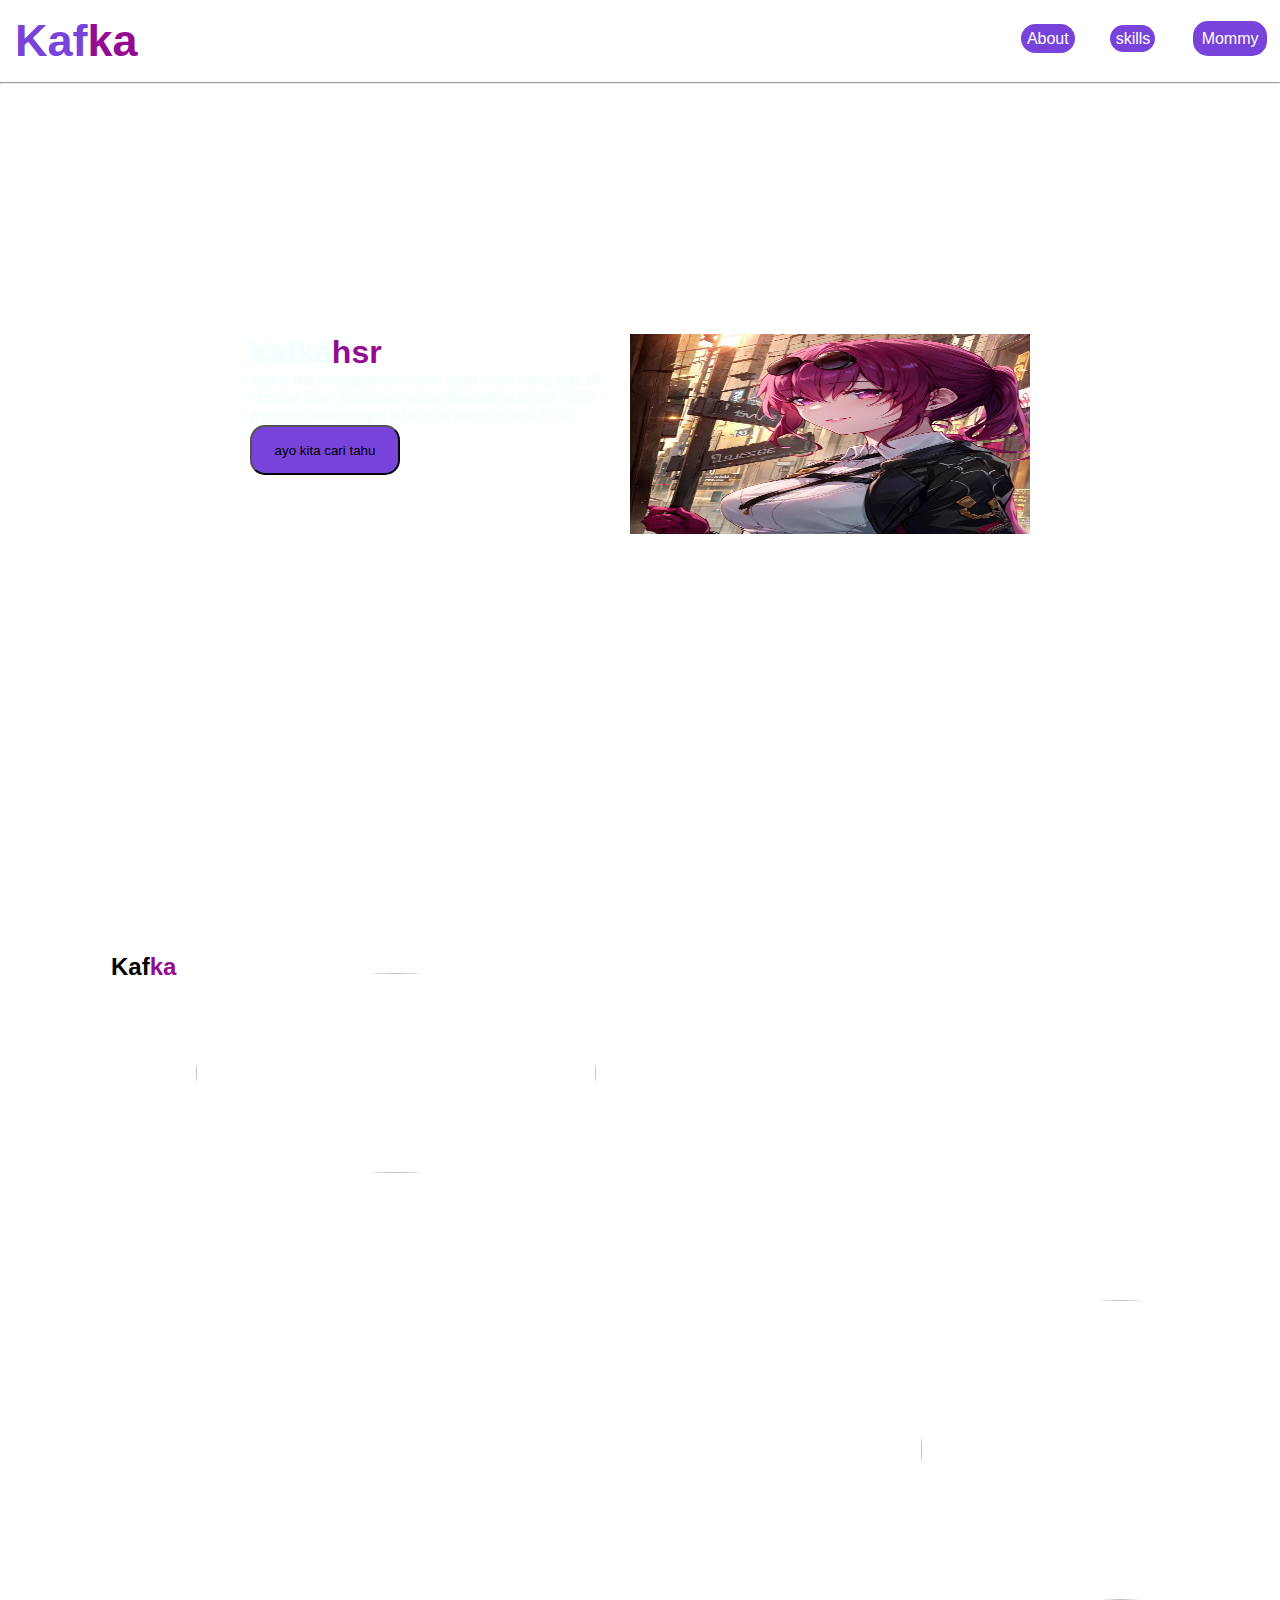
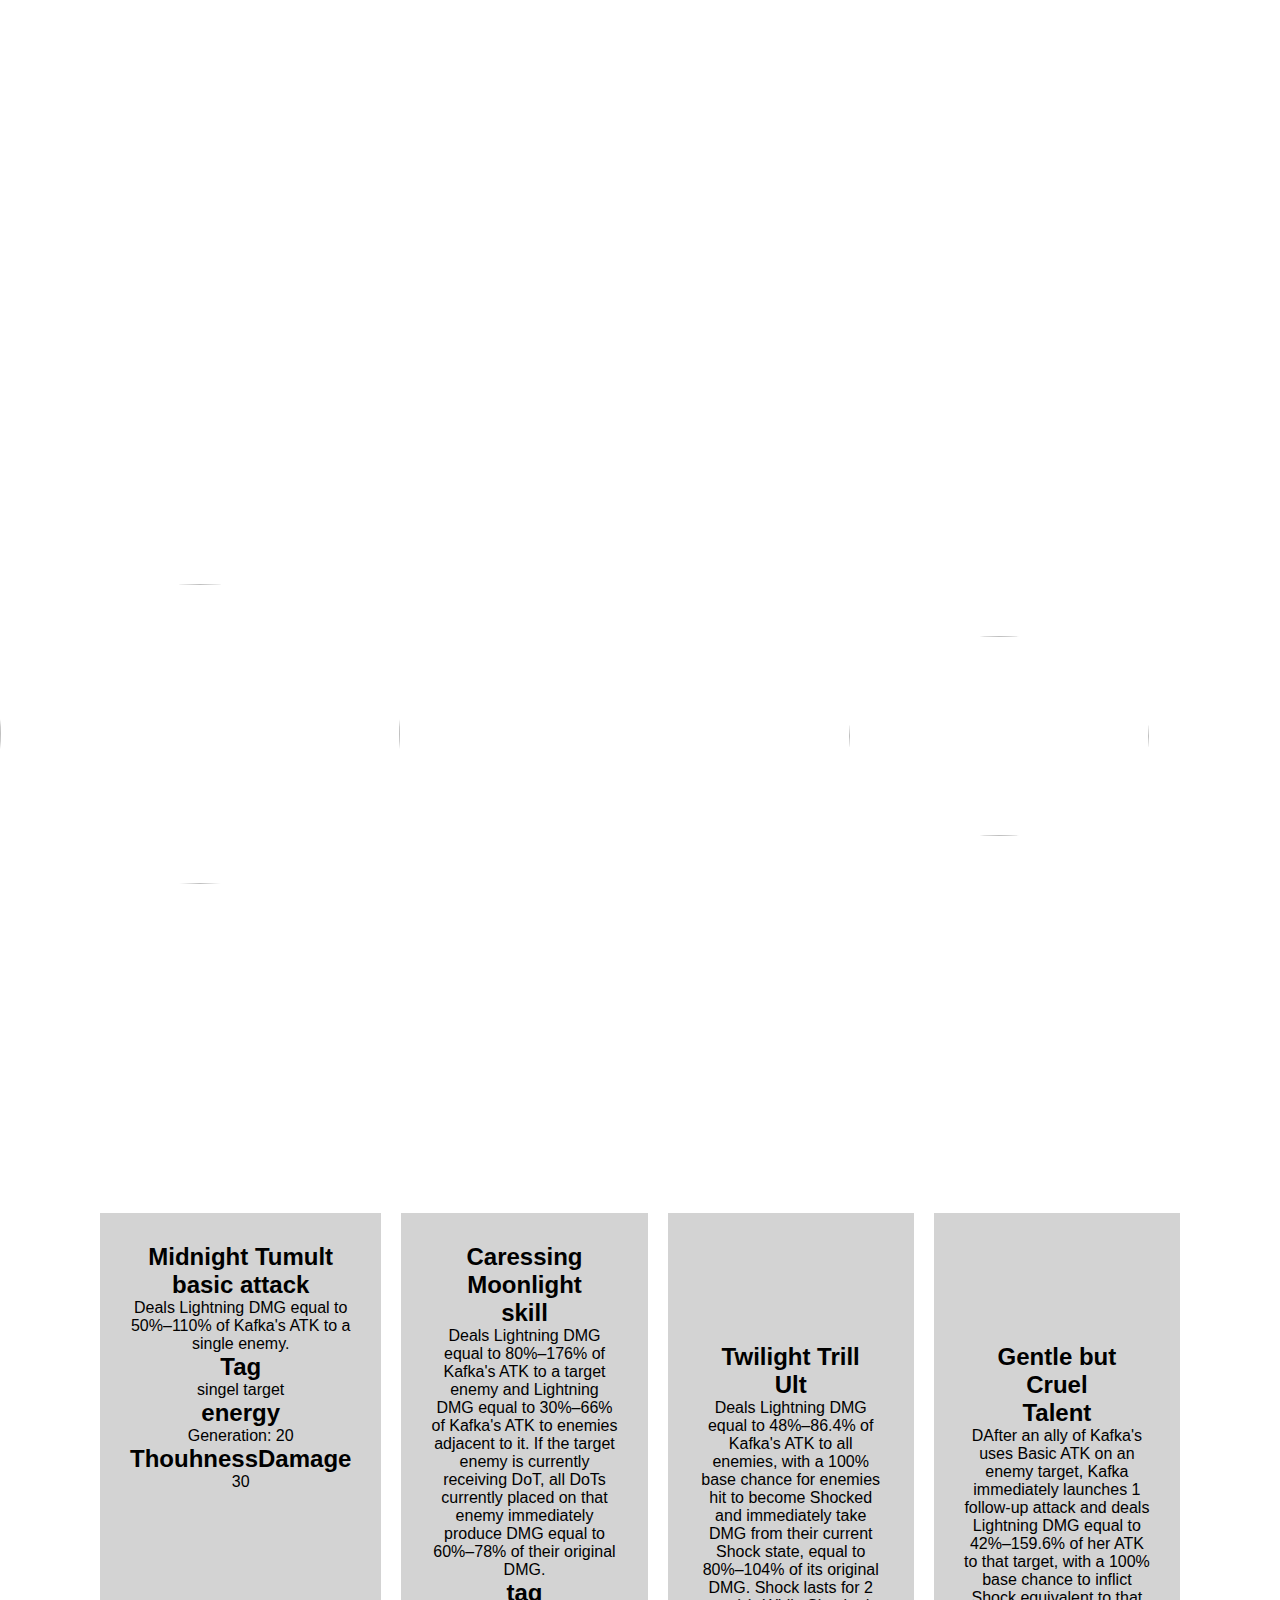
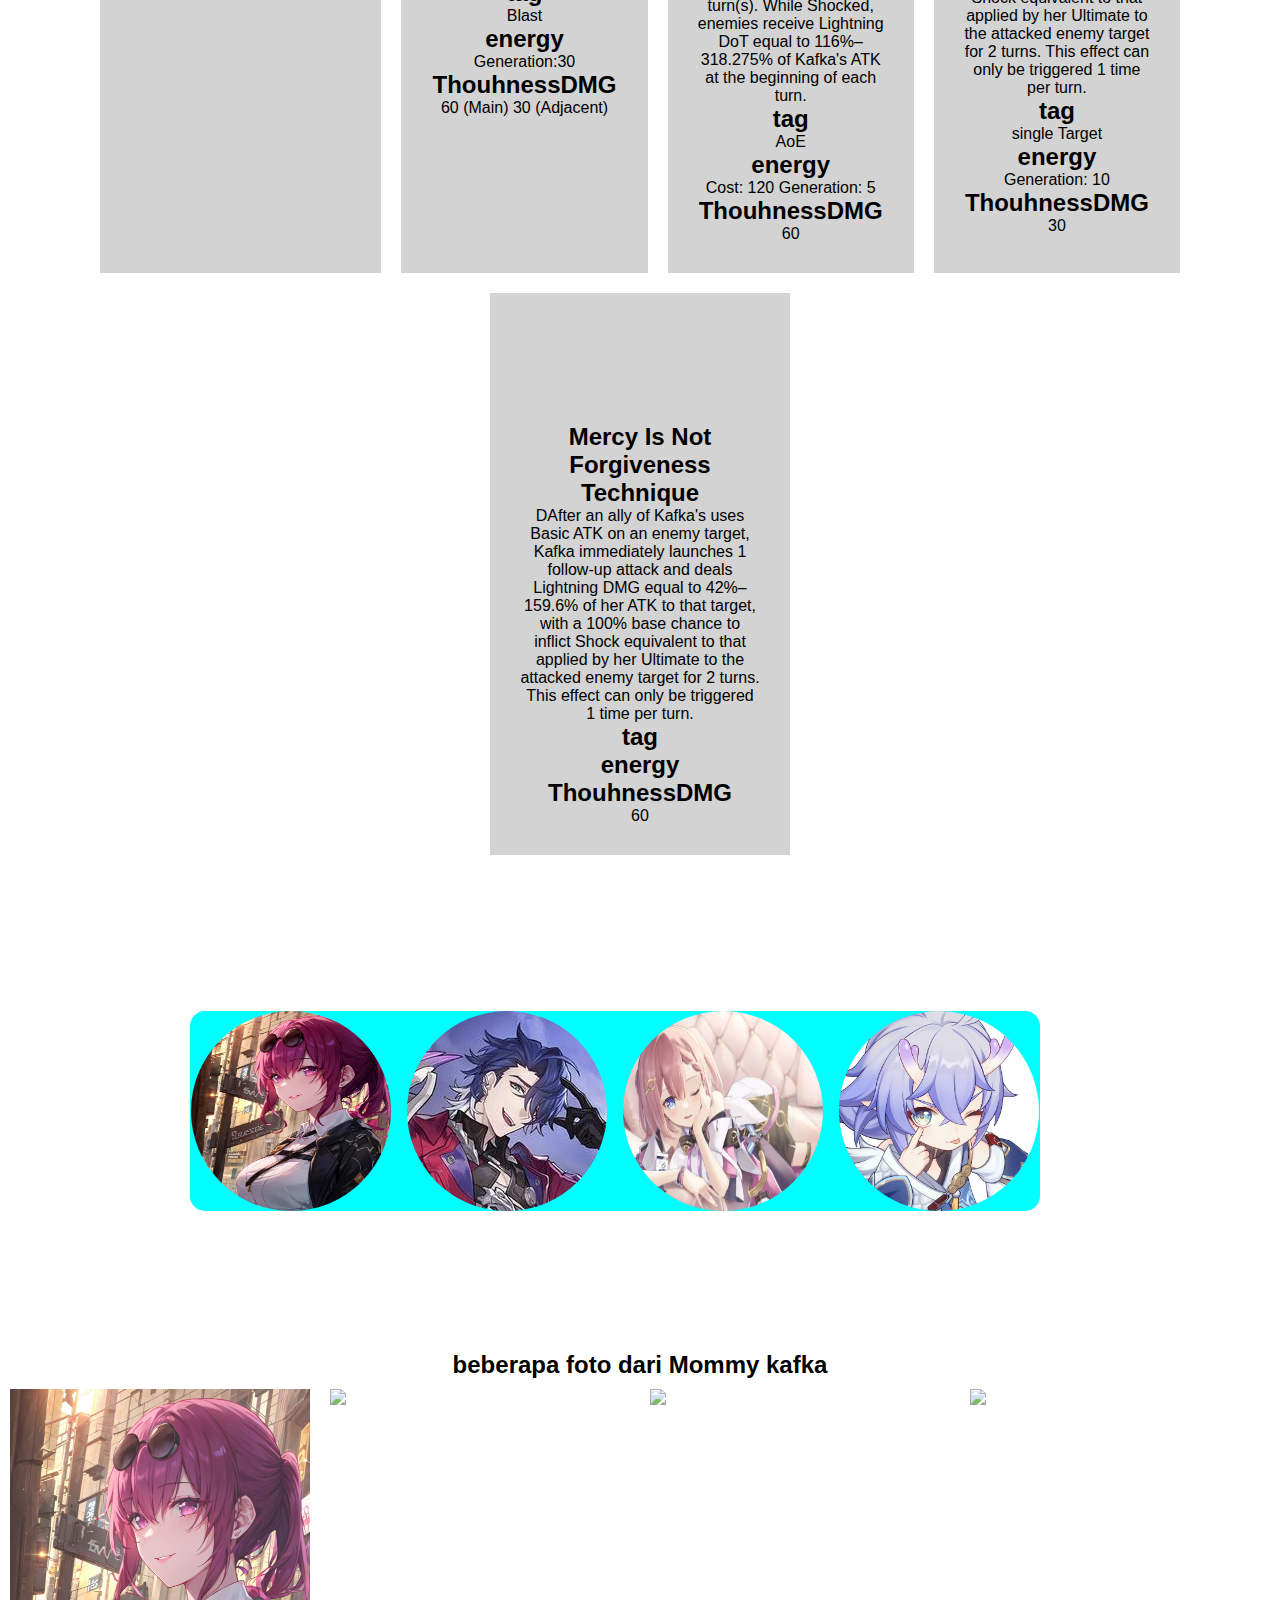
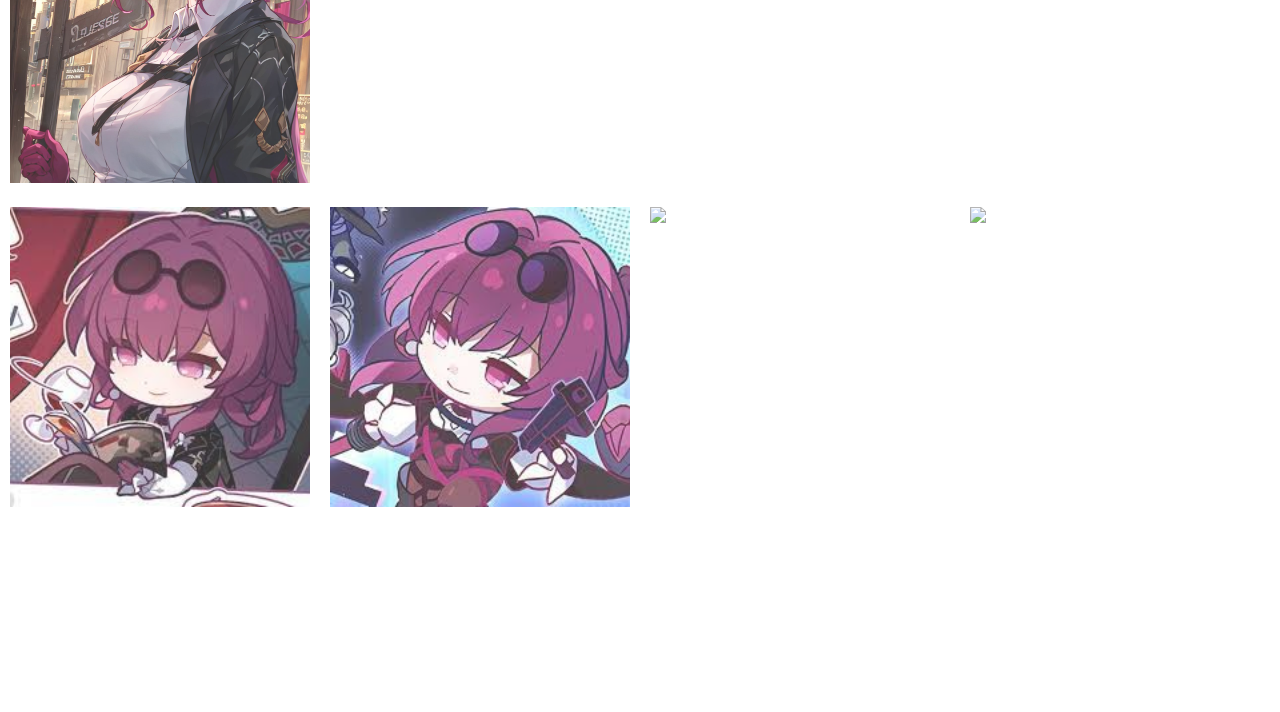
==== index.html @ 699ff277 "upload pertama" ====
<!DOCTYPE html>
<html lang="id">
<head>
    <meta charset="UTF-8">
    <meta name="viewport" content="width=device-width, initial-scale=1.0">
    <title>kafka hsr</title>
    <link rel="stylesheet" href="kafka1.css">
    <link rel="icon"  type="image/x-icon" href="gambar kafka.jpeg">

    <script>
        // alert('ini web tentang kafka');
    </script>
</head>
<body>
    <header>
        <div class="pala">
            <h2>Kaf<span>ka</span></h2>
        </div>
        <div class="isi">
            <ul>
                <li class=""><a href="#kafka">About</a></li>
                <li class=""><a href="#skill">skills</a></li>
                <li class=""><a href="#Mommy">Mommy</a></li>
            </ul>
        </div>
    </header>
    <hr>
    <main>
        <section>
            <div class="awalan">
                <div class="kosong">
           <h1>kafka<span>hsr</span></h1>
           <p>kafka hsr merupakan salah satu char yang ada di Honkai Star Rail atau yang dikenal sebagai HSR</p>
           <P>ayo cari tahu siapa itu kafka yang ada di HSR</P>
           <button><a href="#kafka">ayo kita cari tahu</a></button> 
        </div>
           <div class="hehea">
            <img src="gambar kafka.jpeg" alt="" class="gambarheha">
           </div>
        </div>
        <br>
        <br>
        <br>
        </section>
        <div id="kafka">
        <div class="pertama">
        <section class="ini-pertama">
            <div class="akuu">
                <h2>Kaf<span>ka</span></h2>
                <img src="https://media.karousell.com/media/photos/products/2023/7/2/_presale__hsr_kafka_cosplay_1688265310_42cab4cf.jpg" alt="">
                <article>
                    <div class="kata">
                    <p>
                        Kafka adalah karakter yang dapat dimainkan di Honkai: Star Rail .

Seorang anggota Pemburu Stellaron yang tenang, kuat, dan cantik. Catatannya dalam daftar orang yang dicari Interastral Peace Corporation hanya mencantumkan nama dan hobinya. Orang-orang selalu membayangkan dia sebagai sosok yang anggun, terhormat, dan selalu mengejar keindahan bahkan dalam pertarungan.
Anggota "Stellaron Hunter". Seorang profesional cantik yang tenang dan santai.
Dia memanfaatkan keajaiban kata-kata untuk membuat Trailblazer menyerap Stellaron.
Hobinya adalah berbelanja dan merapikan mantel.
                    </p>
                   
                </div>
                </article>
            </div>
        </section>
        <aside>
            <div class="img">
            <img src="https://i.pinimg.com/originals/c5/f6/15/c5f615824e14168f1e53324185c94f36.jpg" alt="">
        </div>
        </aside>
    </div>
</div>
        <section class="kwdua">
            <div class="beda">
            <aside>
                <div class="gerak">
                <img src="https://media.tenor.com/dy9TUjKaq4MAAAAC/kafka-honkai-star-rail.gif" alt="">
            </div>
            </aside>
        </div>
            <div class="fact">
                <div class="momy">
                <p>
                    Kafka. Perempuan ras manusia. Asal tempat dari Pteruges-Ⅴ: New Babylon. Dia adalah anggota inti Stellaron Hunter, dan wakil "Destiny's Slave". Dia bertanggung jawab atas pelanggaran berikut: Dua Kasus Serangan Pier Point; Kasus Pencurian Pier Point; Kasus Hilangnya Trovys; Kasus event Stellaron Jemorse, Bayjhana, Shilla-39C, Ulmora, 7-Midville, Loar-51, dan Dro'a; Empat Kasus Peretasan terhadap Pier Point; Kasus Peretasan terhadap Planet Screwllum; Kasus Peretasan terhadap Herta; Kasus Pemberontakan Jepella. Diduga memiliki keterkaitan dengan kejahatan berikut ini: Insiden Stellaron di Sich-Lala, Inupeis, Oun-G7, Zukov, Lidovia, Illily, Attouine, Buhayama.
Level Buronan: Sangat tinggi, tidak peduli hidup atau mati.
                </p>
            
            
            <div class="me">
            <img src="https://news.codashop.com/ph/wp-content/uploads/sites/5/2023/09/Kafka-Boom-HSR.png" alt="">
        </div>
    </div>
    </div>
        </section>

        <section id="skill">
            <!-- <div class="buat"> -->
            <div class="namaoo">
            <h2>Skills</h2>
            <p>Lorem ipsum dolor sit amet consectetur adipisicing elit. Enim expedita, reiciendis culpa dolores nihil architecto qui laudantium impedit, blanditiis sit eum labore voluptatibus? Quisquam, recusandae libero debitis rerum similique repudiandae.</p>
        </div>
        <div class="momo">
            <div class="basic-attack">
                <div class="gambarbal">
                <img src="https://static.wikia.nocookie.net/houkai-star-rail/images/c/ce/Ability_Midnight_Tumult.png/revision/latest?cb=20230611053834" alt="">
            </div>
            <div class="penjelasan-sa">
                <div class="po"> 
            <h2><a href="">Midnight Tumult</a></h2>
            <h2>basic attack</h2>
            <p>Deals Lightning DMG equal to 50%–110% of Kafka's ATK to a single enemy.</p>
            <h2>Tag</h2>
            <p>singel target</p>
            <h2>energy </h2>
            <p>Generation: 20</p>
            <h2><a href="">Thouhness</a>Damage</h2>
            <p>30</p>
        </div>
        </div>
            </div>
            <div class="ski">
                <div class="k">
                <div class="gambarrr">
                    <img src="https://hsr.honeyhunterworld.com/img/skill/caressing-moonlight-skill_icon.webp" alt="">
                </div>
                <div class="penjelasanro">
                    <h2>Caressing Moonlight</h2>
                    <h2>skill</h2>
                    <p>Deals Lightning DMG equal to 80%–176% of Kafka's ATK to a target enemy and Lightning DMG equal to 30%–66% of Kafka's ATK to enemies adjacent to it.
                        If the target enemy is currently receiving DoT, all DoTs currently placed on that enemy immediately produce DMG equal to 60%–78% of their original DMG.</p>
                    <h2>tag</h2>
                    <p>Blast</p>
                    <h2>energy</h2>
                    <p>Generation:30</p>
                    <h2><a href="">Thouhness</a>DMG</h2>
                    <p>60 (Main)
                        30 (Adjacent)</p>
                    </div>
                </div>
            </div>
            <div class="ulti">
                <div class="k">
                    <div class="gmrult">
                        <img src="https://static.wikia.nocookie.net/houkai-star-rail/images/e/ee/Ability_Twilight_Trill.png/revision/latest/scale-to-width-down/46?cb=20230611053836" alt="" height="100px">
                    </div>
                    <div class="penjelasanult">
                        <h2>Twilight Trill</h2>
                    <h2>Ult</h2>
                    <p>Deals Lightning DMG equal to 48%–86.4% of Kafka's ATK to all enemies, with a 100% base chance for enemies hit to become Shocked and immediately take DMG from their current Shock state, equal to 80%–104% of its original DMG. Shock lasts for 2 turn(s).
                        While Shocked, enemies receive Lightning DoT equal to 116%–318.275% of Kafka's ATK at the beginning of each turn.</p>
                    <h2>tag</h2>
                    <p>AoE</p>
                    <h2>energy</h2>
                    <p>Cost: 120
                        Generation: 5</p>
                    <h2><a href="">Thouhness</a>DMG</h2>
                    <p>60</p>
                    </div>
                </div>
            </div>
           <div class="talent">
            <div class="p">
                <div class="t">
                    <img src="https://static.wikia.nocookie.net/houkai-star-rail/images/0/0a/Ability_Gentle_but_Cruel.png/revision/latest/scale-to-width-down/46?cb=20230805063334" alt="" height="100px">
                </div>
                <div class="talen">
                    <h2>Gentle but Cruel</h2>
                <h2>Talent</h2>
                <p>DAfter an ally of Kafka's uses Basic ATK on an enemy target, Kafka immediately launches 1 follow-up attack and deals Lightning DMG equal to 42%–159.6% of her ATK to that target, with a 100% base chance to inflict Shock equivalent to that applied by her Ultimate to the attacked enemy target for 2 turns. This effect can only be triggered 1 time per turn.</p>
                <h2>tag</h2>
                <p>single Target</p>
                <h2>energy</h2>
                <p> Generation: 10</p>
                <h2><a href="">Thouhness</a>DMG</h2>
                <p>30</p>
                </div>
            </div>
           </div>
        </div>
    </div>
        <div class="center">
       <div class="tengah">
        <div class="q">
            <div class="d">
                <img src="https://static.wikia.nocookie.net/houkai-star-rail/images/0/0e/Ability_Mercy_Is_Not_Forgiveness.png/revision/latest/scale-to-width-down/46?cb=20230805063023" alt="" height="100px">
            </div>
            <div class="kon">
                <h2>Mercy Is Not Forgiveness</h2>
                <h2>Technique</h2>
                <p>DAfter an ally of Kafka's uses Basic ATK on an enemy target, Kafka immediately launches 1 follow-up attack and deals Lightning DMG equal to 42%–159.6% of her ATK to that target, with a 100% base chance to inflict Shock equivalent to that applied by her Ultimate to the attacked enemy target for 2 turns. This effect can only be triggered 1 time per turn.</p>
                <h2>tag</h2>
                <p></p>
                <h2>energy</h2>
                <p> </p>
                <h2><a href="">Thouhness</a>DMG</h2>
                <p>60</p>
            </div>
        </div>
       </div>
    </div>

    <div class="team">
        <div>
        <div class="katak">
        <h2>Team kafka</h2>
        <p>salah satu contoh Team untuk kafka + DoT char</p>
    </div>
    </div>
    <div class="baru">
        <div class="gambarchar">
            <div class="gambarchaarnya">
                <img src="gambar kafka.jpeg" alt="" class="kafkaa">
                <div class="ovrly">
              <div class="text">kafkaaaaaaa</div>
                </div>
            </div>
        </div>
        <div class="gambarchar">
            <div class="gambarchaarnya">
                <img src="gambar sampo.jpeg" alt="" class="kafkaa">
                <div class="ovrly">
              <div class="tex">sampo</div>
                </div>
            </div>
        </div>
        <div class="gambarchar">
            <div class="gambarchaarnya">
                <img src="gambar asta.jpg" alt="" class="kafkaa">
                <div class="ovrly">
              <div class="texk">asta</div>
                </div>
            </div>
        </div>
        <div class="gambarchar">
            <div class="gambarchaarnya">
                <img src="gambar bailu.jpg" alt="" class="kafkaa">
                <div class="ovrly">
              <div class="textt">bailu</div>
                </div>
            </div>
        </div>
        </div>
    </div>
    </div>

   
        </section>

        <section id="Mommy">
            <div class="h2">
            <h2>beberapa foto dari Mommy kafka</h2>
        </div>
            <div class="row">
                <div class="column">
                  <img src="gambar kafka.jpeg"  style="width:100%" onclick="myFunction(this);">
                </div>
                <div class="column">
                  <img src="https://upload-os-bbs.hoyolab.com/upload/2023/05/28/8034631/ea4e2d20864572134b02303477f41f86_8463815513116979171.png?x-oss-process=image%2Fresize%2Cs_1000%2Fauto-orient%2C0%2Finterlace%2C1%2Fformat%2Cwebp%2Fquality%2Cq_80" style="width:100%" onclick="myFunction(this);">
                </div>
                <div class="column">
                  <img src="https://c4.wallpaperflare.com/wallpaper/944/956/868/kafka-honkai-star-rail-purple-hair-hd-wallpaper-preview.jpg"  style="width:100%" onclick="myFunction(this);">
                </div>
                <div class="column">
                  <img src="https://64.media.tumblr.com/75e286d1817d643c6d97358f63c98805/5322f14dc544b818-22/s1280x1920/2de32c742f8524e3b644c92fd5e8e456d978057e.jpg"  style="width:100%" onclick="myFunction(this);">
                </div>
              </div>
              
              <div class="container">
                <span onclick="this.parentElement.style.display='none'" class="closebtn">&times;</span>
                <img id="expandedImg" style="width:50%">
                <div id="imgtext"></div>
              </div>
            <div class="row">
                <div class="column">
                  <img src="[data-uri]"  style="width:100%" onclick="myFunction(this);">
                </div>
                <div class="column">
                  <img src="[data-uri]" style="width:100%" onclick="myFunction(this);">
                </div>
                <div class="column">
                  <img src="https://static.wikia.nocookie.net/houkai-star-rail/images/e/e6/Profile_Picture_Kafka_-_Dinner_Party.png/revision/latest/thumbnail/width/360/height/360?cb=20230719104523"  style="width:100%" onclick="myFunction(this);">
                </div>
                <div class="column">
                  <img src="https://i.pinimg.com/736x/14/3f/05/143f0524debb82c0cd093c42e850d940.jpg"  style="width:100%" onclick="myFunction(this);">
                </div>
              </div>
              
              <div class="container">
                <span onclick="this.parentElement.style.display='none'" class="closebtn">&times;</span>
                <img id="expandedImg" style="width:50%">
                <div id="imgtext"></div>
              </div>
              
              <script>
              function myFunction(imgs) {
                var expandImg = document.getElementById("expandedImg");
                var imgText = document.getElementById("imgtext");
                expandImg.src = imgs.src;
                imgText.innerHTML = imgs.alt;
                expandImg.parentElement.style.display = "block";
              }
              </script>
        </section>

        
    </main>

    <footer>
        <div class="abb">
            <div class="hh">
            <h1>
                kafka hsr
            </h1>
        </div>
        <div class="popop">
        <div class="katoo">
            
            <div class="tod">
                <div class="mama">
                <h2>ini semua hanyalah percobaan</h2>
            </div>
            <div class="lolol">
            <ul>
                <li><a href="">hubungi saya</a></li>
                <li><a href="https://www.instagram.com/kafkaarko/">followw</a></li>
                <li><a href="">ywdh sih</a></li>
            </ul>
        </div>
    </div>
        </div>
        </div>
        </div>
        </div>
    </footer>
</body>
</html>
---- kafka1.css ----
*{
    padding:0;
    margin: 0;
    box-sizing: border-box;
    font-family: Arial, Helvetica;
}

html{
    scroll-behavior: smooth;
    background-image: url(https://cdn.pixabay.com/animation/2023/06/06/06/51/06-51-32-766_512.gif);
    background-size:cover;
    margin: 0;
}

header{
    justify-content: space-between;
    display: flex;
}



.pala{
    font-size: bold;
    margin: 15px;
    color:#7743DB;
    font-size: 30px;
}

.pala:hover{
    color:#940B92;
}

span{
    color:#940B92
}

span:hover{
    color:#7743DB
}



 .isi ul  {
    display:flex;
    gap: 3rem;
    margin:30px;
    
}

.hehea img{
    /* height: 200px;
    width: 400px; */
    
}

.awalan{
    display: flex;
    padding:250px;
    /* margin:100px     */
}

.gambarheha{
    height: 200px;
    width: 400px;        
}

.kosong h1{
    color: azure;
    
}

.kosong p{
    color: azure;
}

button{
    height: 50px;
    width: 150px;
    border-radius: 15px;
    background-color: #7743DB;
    cursor: pointer;
}

button:hover{
    background-color: rgb(92, 255, 255);
}


header{
    background-color:transparent;
    min-width: auto;
    max-width: auto;
}

.isi ul li{
    list-style: none;
}

.isi ul li a{
    text-decoration: none;
    background-color: #7743DB;
    padding:15%;
    color:white;
    border-radius:15px;
}

.isi ul li a:hover{
    background-color: white;
    color: #7743DB;
    transition: 0.5s ease-in-out;
}

.ini-pertama{
    border: 1px solid white;
    padding:20px;
    margin:;
    width: 1000px;
    border-radius: 15px;
    margin: 90px;
}

.akuu img{
    width: 400px;
    height: 200px;
    border-radius:50%;
    margin:20px
}

.akuu{
    display: flex;

}

.kata{
    margin:40px;
    color:white;
}

.img img{
    height:300px;
    width: 400px;
    border-radius: 50%;
}

.pertama{
    display: flex;
    align-items: center;   
}

.me img{
    width: 300px;
    height: 200px;
    border-radius:50%;
    margin:20px
}

.kwdua{
   display: flex;
   align-items: center;
   /* padding-left:300px */
}

.fact{
    border: 1px solid white;
    padding:20px;
    margin:;
    width: 1000px;
    border-radius: 15px;
    margin: 90px;
    
}

.beda{
    /* margin:20px */
}

.momy{
    display: flex;
    align-items: center;
    
}

.katak p{
    color:white;    
}
.katak h2{
    color:white;    
}
.momy p{
    color:white;
}

.gerak img{
    border-radius: 50%;
    width: 400px;
    height: 300px;
}


  #skill{
    padding: 90px;
    
}

.buat{
    display: flex;
}

.namaoo{
    /* display: flex; */
    margin: 20px;
    color:white;

}
.momo{
    display: flex;
}
.basic-attack{
    background-color: lightgray;
    width:300px;
    /* border:  100px solid red; */
    padding: 30px;
    margin: 10px;  
    height:10px;
  text-align: center;
}

.gambarbal{
    justify-content: center;
    display: flex;
}

.penjelasan-sa{
    justify-content: center;
    display: flex;
}

.po a{
    text-decoration: none;
    color: black;
}

.po p{
    font-size: bold;
}

.basic-attack:hover{
    background-color: lightblue;
    width: 400px;
    /* border:  100px solid red; */
    padding: 10px;
    margin: 10px;  
    height: px;
  transition: 0.5s;
}

.ski{
    background-color:lightgray;
    width:300px;
    background-size: ;
    /* border:  100px solid red; */
    padding: 30px;
    margin: 10px;  
    height: px;
  display: ;
  text-align: center;
}

a{
    text-decoration: none;
    color: black;
}

.ski:hover{
    background-color: lightblue;
    width: 400px;
    /* border:  100px solid red; */
    padding: 10px;
    margin: 10px;  
    height: px;
  transition: 0.5s;

}


.gambarrr{
    justify-content: center;
    display: flex;
}

.ulti{
    background-color: lightgray;
    width:300px;
    /* border:  100px solid red; */
    padding: 30px;
    margin: 10px;  
    height:10px;
  text-align: center;
}

.gmrult{
    justify-content: center;
    display: flex;
}

.ulti:hover{
    background-color: lightblue;
    width: 400px;
    /* border:  100px solid red; */
    padding: 10px;
    margin: 10px;  
    height: px;
  transition: 0.5s;
}

.talent{
    background-color: lightgray;
    width:300px;
    /* border:  100px solid red; */
    padding: 30px;
    margin: 10px;  
    height:10px;
  text-align: center;
}

.talent:hover{
    background-color: lightblue;
    width:400px;
    /* border:  100px solid red; */
    padding: 30px;
    margin: 10px;  
    height:10px;
  transition: 0.5s;
}

.t{
    justify-content: center;
    display: flex;
}
.tengah{
    background-color: lightgray;
    width:300px;
    /* border:  100px solid red; */
    padding: 30px;
    margin: 10px;  
    height:10px;
  text-align: center;
}

.d{
    justify-content: center;
    display: flex;
}

.center{
    justify-content: center;
    display: flex;
}

.tengah:hover{
    background-color: lightblue;
    width:400px;
    /* border:  100px solid red; */
    padding: 30px;
    margin: 10px;  
    height:10px;
  transition: 0.5s;
}


.gambarchaarnya{
        position: relative;
        width: 200px;
}

.gambarchar{
    /* background-color: aqua; */
    height: 100px;
}


.team{
    align-items: center;
    margin:50px
  
}
.kafkaa{
    display: block;
  width: 100% ;
  height: auto;
  border-radius: 50%;
  height: 200px;
}

.text{
    color: #7743DB;
    font-size: 20px;
    position: absolute;
        top: 50%;
        left: 50%;
    transform: translate(-50%, -50%);
    -ms-transform: translate(-50%, -50%);
    font-weight: bold;
}

.tex{
    color: aqua;
    font-size: 20px;
    position: absolute;
        top: 50%;
        left: 50%;
    transform: translate(-50%, -50%);
    -ms-transform: translate(-50%, -50%);
    font-weight: bold;
}

.texk{
   color: coral;
    font-size: 20px;
    position: absolute;
        top: 50%;
        left: 50%;
    transform: translate(-50%, -50%);
    -ms-transform: translate(-50%, -50%);
    font-weight: bold;
}

.textt{
    color: aquamarine;
     font-size: 20px;
     position: absolute;
         top: 50%;
         left: 50%;
     transform: translate(-50%, -50%);
     -ms-transform: translate(-50%, -50%);
     font-weight: bold;
 }

.gambarchaarnya:hover .ovrly{
    opacity: 1;
}
.ovrly{
    position: absolute;
  top: 0;
  bottom: 0;
  left: 0;
  right: 0;
  height: 100%; 
  width: 100%;
  opacity: 0;
  transition: .5s ease;
  background-color: transparent;
  border-radius: 50%;
  
}

.gambarchar{
    
     
    
}

.baru{
   display: flex;
   justify-content: center;
   gap:1rem;
   background-color: aqua;
   height: 200px;
   width: 850px;
   border-radius: 15px;
   margin:50px
  
}

/* The grid: Four equal columns that floats next to each other */
.column {
    float: left;
    width: 25%;
    padding: 10px;
  }
  
  /* Style the images inside the grid */
  .column img {
    opacity: 0.8; 
    cursor: pointer; 
  }
  
  .column img:hover {
    opacity: 1;
  }
  
  /* Clear floats after the columns */
  .row:after {
    content: "";
    display: table;
    clear: both;
  }
  
  /* The expanding image container */
  .container {
    position: relative;
    display: none;
  }
  
  /* Expanding image text */
  #imgtext {
    position: absolute;
    bottom: 15px;
    left: 15px;
    color: white;
    font-size: 20px;
  }
  
  /* Closable button inside the expanded image */
  .closebtn {
    position: absolute;
    top: 10px;
    right: 15px;
    color: white;
    font-size: 35px;
    cursor: pointer;
  }

  .h2{
    justify-content: center;
    display: flex;
  }

  #Mommy{
    background-color: transparent;
    max-width: auto;
  }

  .katoo{
    /* display: flex;
    justify-content: space-between; */
  }

  .mama{
    justify-content: center;
    
  }

   .tod{
    display: flex;
    gap: 3rem;
    /* margin:70px; */
    justify-content: space-between;
    
    
  }

.popop{
    /* display: flex; */
    justify-content: space-between;
    padding:50px
}

.abb{
    background-color: transparent;
    color:white;
}
.abb ul li a{
    
    color:white;
}
    
  
@media screen and (max-width:770px){
    .pala{
        font-size: 20px;
        height: 30px;
        width: auto;
    }

    .awalan{
        display: flex;
        padding:50px;
        /* margin:100px     */
        align-items: center;
       
        
    }

    .gambarheha{
        height: 100px;
        width: 200px; 
        border-radius: 50%;       
    }

    #kafka{
        /* display: flex; */
        justify-content:center ;
    }

    .ini-pertama{
    border: 1px;
    
    margin:10px;
    width: 100px;
    /* display:flex; */
    justify-content: center;
    height: px;
    }

    .img img{
        height:200px;
        /* justify-content: center; */
        width: 250px;
        border-radius: 50%;
        /* margin-left:auto */
        padding-bottom: 20px;
    }

    .img{
        display: flex;
        justify-content:center ;
    }

    .akuu{
        display:contents;
        align-items: center;
        padding: 200px;
        display: inline;
    }

    .akuu img{
        width: 300px;
        height: 200px;
        border-radius:50%;
        justify-content: center;
    }

    .kata p{
        /* margin:200px; */
        width: 600px;
    }



    .pertama{
        flex-direction: column  ;
        display: contents;
        justify-content: center;
    }

    .gerak img{
        border-radius: 50%;
        width: 200px;
        height: 500px;
        
    }

    .gerak{
        height: 100px;
    }

    
    .me img{
        width: 200px;
        height: 100px;
        border-radius:50%;
        margin:20px
    }

    .isi ul li a{
        text-decoration: none;
        background-color: #7743DB;
        
        color:white;
        border-radius:15px;
    }

    
 .isi ul  {
    display:flex;
    gap: 1rem;
    margin:30px;
    
}

    .fact{
        border: 1px;
    
    margin:10px;
    width: 100px;
    /* display:flex; */
    justify-content: center;
    height: px;
    }

    .momy{
        width:40px;
        display: contents;
    }
    .momy p{
        width:600px;
        
    }

    .gerak{
        display: flex;
        justify-content: center;
    }

    .gerak img{
        display: block;
        height: 100px;
        
    }

    .kwdua{
        display: contents;
    }

    .basic-attack{
        /* background-color: lightgray; */
        width:300px;
        /* border:  100px solid red; */
        padding: 10px;
        /* margin: 10px;   */
        height: 400px;
      text-align: center;
    }

    .basic-attack:hover{
        /* background-color: lightblue; */
        width: 300px;
        /* border:  100px solid red; */
        padding: 10px;
        margin: 10px;  
        /* height: 10px; */
      transition: 0.5s;
    }
    .penjelasan-sa{
        font-size: small;
    }

    .momo{
        display: contents;
    }

    .ski{
        /* background-color: lightgray; */
        width:300px;
        /* border:  100px solid red; */
        padding: 5px;
        margin: 10px;  
        height: 400px;
      text-align: center;
    }

    .ski:hover{
         /* background-color: lightblue; */
         width: 300px;
         /* border:  100px solid red; */
         padding: 10px;
         margin: 10px;  
         /* height: 10px; */
       transition: 0.5s;
       text-align: center;
    }

    .penjelasanro{
        font-size: small;
        
    }

    .ulti{
         /* background-color: lightgray; */
         width:300px;
         /* border:  100px solid red; */
         padding: 10px;
         /* margin: 10px;   */
         height: 400px;
       text-align: center;
    }

    .penjelasanult{
        font-size:small;
    }

    .ulti:hover{
        /* background-color: lightblue; */
        width: 300px;
        /* border:  100px solid red; */
        padding: 10px;
        margin: 10px;  
        /* height: 10px; */
      transition: 0.5s;
      text-align: center;
    }

    .talent{
         /* background-color: lightgray; */
         width:300px;
         /* border:  100px solid red; */
         padding: 10px;
         /* margin: 10px;   */
         height: 400px;
       text-align: center;
    }

    .talen{
        font-size:small;
    }

    #skill{
        padding:10px
    }

    .talent:hover{
        /* background-color: lightblue; */
        width: 300px;
        /* border:  100px solid red; */
        padding: 10px;
        margin: 10px;  
        /* height: 10px; */
      transition: 0.5s;
      text-align: center;
    }

    .tengah{
        /* background-color: lightgray; */
        width:300px;
        /* border:  100px solid red; */
        padding: 10px;
        /* margin: 10px;   */
        height: 400px;
      text-align: center;
    }

    .tengah:hover{
       /* background-color: lightblue; */
       width: 300px;
       /* border:  100px solid red; */
       padding: 10px;
       margin: 10px;  
       /* height: 10px; */
     transition: 0.5s;
     text-align: center;
    }

    .kon{
        font-size: small;
    }

    .baru{
         width: 500px;
         /* display: flex;
         justify-content: center; */
         /* gap:1rem; */
         background-color: transparent;
         border-radius: 15px;
         /* margin:50px */
         /* padding:10px */
    }

    .gambarchaarnya{
        position: relative;
        width: 150px;
        
}

.gambarchaarnya img{
    height: 200px;
    width:200px;
}

.gambarchar{
    /* background-color: aqua; */
    /* height: 1000px; */
}


.team{
    align-items: center;
    /* margin:50px */
  
}
.kafkaa{
    display: block;
  width: 200px ;
  height: auto;
  border-radius: 50%;
  height: 200px;
}

.text{
    color: #7743DB;
    font-size: 15px;
    position: absolute;
        top: 50%;
        left: 50%;
    transform: translate(-50%, -50%);
    -ms-transform: translate(-50%, -50%);
    font-weight: bold;
    
}

.tex{
    color: aqua;
    font-size: 20px;
    position: absolute;
        top: 50%;
        left: 50%;
    transform: translate(-50%, -50%);
    -ms-transform: translate(-50%, -50%);
    font-weight: bold;
}

.texk{
   color: coral;
    font-size: 20px;
    position: absolute;
        top: 50%;
        left: 50%;
    transform: translate(-50%, -50%);
    -ms-transform: translate(-50%, -50%);
    font-weight: bold;
}

.textt{
    color: aquamarine;
     font-size: 20px;
     position: absolute;
         top: 50%;
         left: 50%;
     transform: translate(-50%, -50%);
     -ms-transform: translate(-50%, -50%);
     font-weight: bold;
 }

.gambarchaarnya:hover .ovrly{
    opacity: 1;
}
.ovrly{
    position: absolute;
  top: 0;
  bottom: 0;
  left: 0;
  right: 0;
  height: 100%; 
  width: 100%;
  opacity: 0;
  transition: .5s ease;
  background-color: transparent;
  border-radius: 50%;
  
}

.center{
    justify-content: center;
    display: contents;
}
 }
    
  
 @media screen and (max-width: 480px){

    .pala{
        font-size: 20px;
        height: 30px;
        width: auto;
    }
    #kafka{
        display: contents;
        justify-content: center;
    }

    aside{
        margin:90px
    }

    button{
        height: 50px;
        width: 150px;
        border-radius: 15px;
        background-color: #7743DB;
        cursor: pointer;
    }
    
    button:hover{
        background-color: rgb(92, 255, 255);
    }

    .hehea{
        align-items: center;
    }

    .gambarheha{
        height: 100px;
        width: 200px; 
        border-radius: 50%;
        justify-content: center;      
    }

    .awalan{
        display: flex;
        padding:50px;
        /* margin:100px     */
        align-items: center;
       
        
    }

    .ini-pertama{
    border: 1px;
    
    margin:10px;
    width: 100px;
    /* display:flex; */
    justify-content: center;
    height: px;
    }

    .img img{
        height:200px;
        width: 300px;
        border-radius: 50%;
    }

    .akuu{
        display:contents;
        align-items: center;
        padding: 200px;
        display: inline;
    }

    .akuu img{
        width: 200px;
        height: 100px;
        border-radius:50%;
        margin:px
    }

     .kata p{
        /* margin:200px; */
        width:250px;
    }
    .pertama{
        display: contents;
        justify-content: center;
    }

    .gerak img{
        border-radius: 50%;
        width: 300px;
        height: 200px;
    }

    .me img{
        width: 200px;
        height: 100px;
        border-radius:50%;
        margin:20px;
        
    }

    .isi ul li a{
        text-decoration: none;
        background-color: #7743DB;
        
        color:white;
        border-radius:15px;
    }

    
 .isi ul  {
    display:flex;
    gap: 1rem;
    margin:30px;
    
}

    .fact{
        border: 1px solid;
    
    margin:10px;
    width: 100px;
    /* display:flex; */
    justify-content: center;
    height: px;
    }

    .momy{
        width:40px;
        display: contents;
    }
    .momy p{
        width:200px;
        
    }

    .gerak img{
        display: block;
        height: 100px;
    }

    .kwdua{
        display: contents;
    }

    .basic-attack{
        /* background-color: lightgray; */
        width:300px;
        /* border:  100px solid red; */
        padding: 10px;
        /* margin: 10px;   */
        height: 400px;
      text-align: center;
    }

    .basic-attack:hover{
        /* background-color: lightblue; */
        width: 300px;
        /* border:  100px solid red; */
        padding: 10px;
        margin: 10px;  
        /* height: 10px; */
      transition: 0.5s;
    }
    .penjelasan-sa{
        font-size: small;
    }

    .momo{
        display: contents;
    }

    .ski{
        /* background-color: lightgray; */
        width:300px;
        /* border:  100px solid red; */
        padding: 5px;
        margin: 10px;  
        height: 400px;
      text-align: center;
    }

    .ski:hover{
         /* background-color: lightblue; */
         width: 300px;
         /* border:  100px solid red; */
         padding: 10px;
         margin: 10px;  
         /* height: 10px; */
       transition: 0.5s;
       text-align: center;
    }

    .penjelasanro{
        font-size: small;
        
    }

    .ulti{
         /* background-color: lightgray; */
         width:300px;
         /* border:  100px solid red; */
         padding: 10px;
         /* margin: 10px;   */
         height: 400px;
       text-align: center;
    }

    .penjelasanult{
        font-size:small;
    }

    .ulti:hover{
        /* background-color: lightblue; */
        width: 300px;
        /* border:  100px solid red; */
        padding: 10px;
        margin: 10px;  
        /* height: 10px; */
      transition: 0.5s;
      text-align: center;
    }

    .talent{
         /* background-color: lightgray; */
         width:300px;
         /* border:  100px solid red; */
         padding: 10px;
         /* margin: 10px;   */
         height: 400px;
       text-align: center;
    }

    .talen{
        font-size:small;
    }

    #skill{
        padding:10px
    }

    .talent:hover{
        /* background-color: lightblue; */
        width: 300px;
        /* border:  100px solid red; */
        padding: 10px;
        margin: 10px;  
        /* height: 10px; */
      transition: 0.5s;
      text-align: center;
    }

    .tengah{
        /* background-color: lightgray; */
        width:300px;
        /* border:  100px solid red; */
        padding: 10px;
        /* margin: 10px;   */
        height: 400px;
      text-align: center;
    }

    .tengah:hover{
       /* background-color: lightblue; */
       width: 300px;
       /* border:  100px solid red; */
       padding: 10px;
       margin: 10px;  
       /* height: 10px; */
     transition: 0.5s;
     text-align: center;
    }

    .kon{
        font-size: small;
    }

    .baru{
         width: 10px;
         /* display: flex;
         justify-content: center; */
         /* gap:1rem; */
         background-color: transparent;
         border-radius: 15px;
         /* margin:50px */
         /* padding:10px */
    }

    .gambarchaarnya{
        position: relative;
        width: 40px;
        
}

.gambarchaarnya img{
    height: 100px;
    width:100px;
}

.gambarchar{
    /* background-color: aqua; */
    /* height: 1000px; */
}


.team{
    align-items: center;
    /* margin:50px */
  
}
.kafkaa{
    display: block;
  width: 200px ;
  height: auto;
  border-radius: 50%;
  height: 200px;
}

.text{
    color: #7743DB;
    font-size: 15px;
    position: absolute;
        top: 50%;
        left: 50%;
    transform: translate(-50%, -50%);
    -ms-transform: translate(-50%, -50%);
    font-weight: bold;
    
}

.tex{
    color: aqua;
    font-size: 20px;
    position: absolute;
        top: 50%;
        left: 50%;
    transform: translate(-50%, -50%);
    -ms-transform: translate(-50%, -50%);
    font-weight: bold;
}

.texk{
   color: coral;
    font-size: 20px;
    position: absolute;
        top: 50%;
        left: 50%;
    transform: translate(-50%, -50%);
    -ms-transform: translate(-50%, -50%);
    font-weight: bold;
}

.textt{
    color: aquamarine;
     font-size: 20px;
     position: absolute;
         top: 50%;
         left: 50%;
     transform: translate(-50%, -50%);
     -ms-transform: translate(-50%, -50%);
     font-weight: bold;
 }

.gambarchaarnya:hover .ovrly{
    opacity: 1;
}
.ovrly{
    position: absolute;
  top: 0;
  bottom: 0;
  left: 0;
  right: 0;
  height: 100%; 
  width: 100%;
  opacity: 0;
  transition: .5s ease;
  background-color: transparent;
  border-radius: 50%;
  
}

.center{
    justify-content: center;
    display: contents;
}

 }
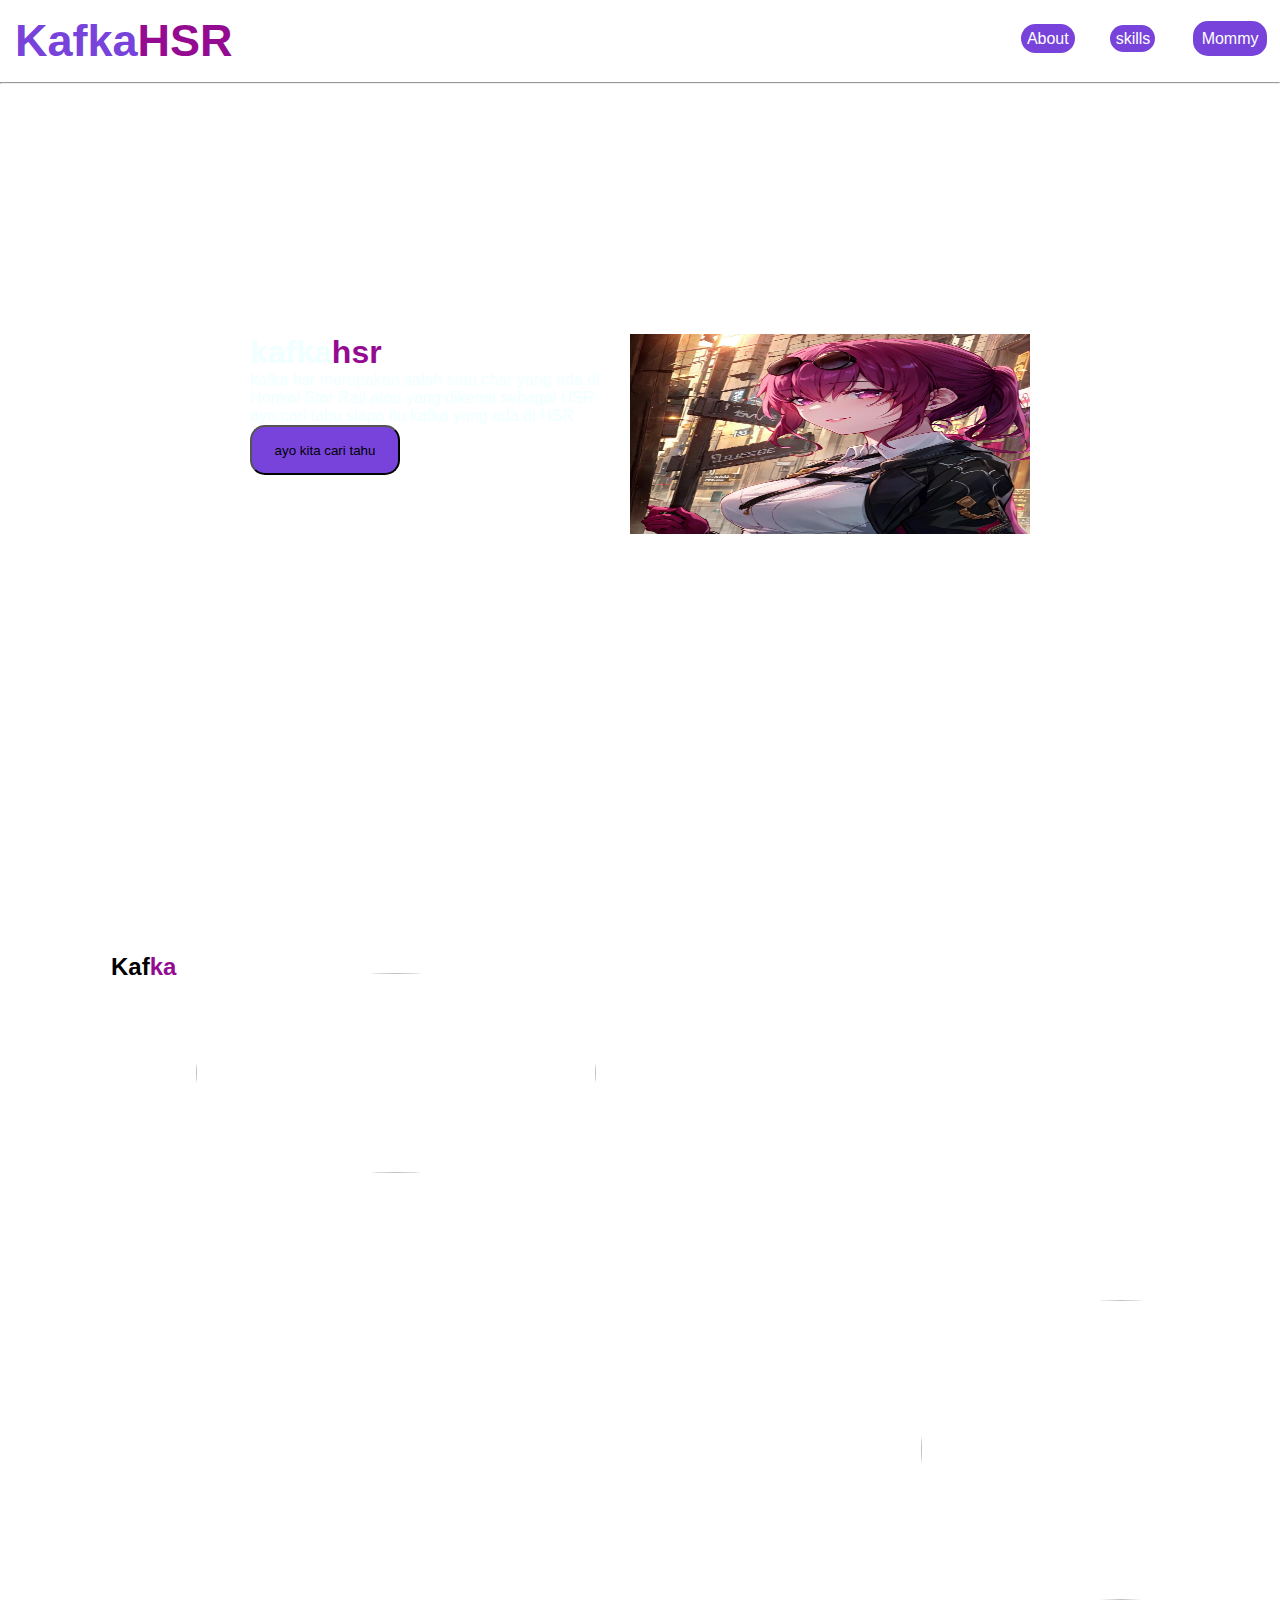
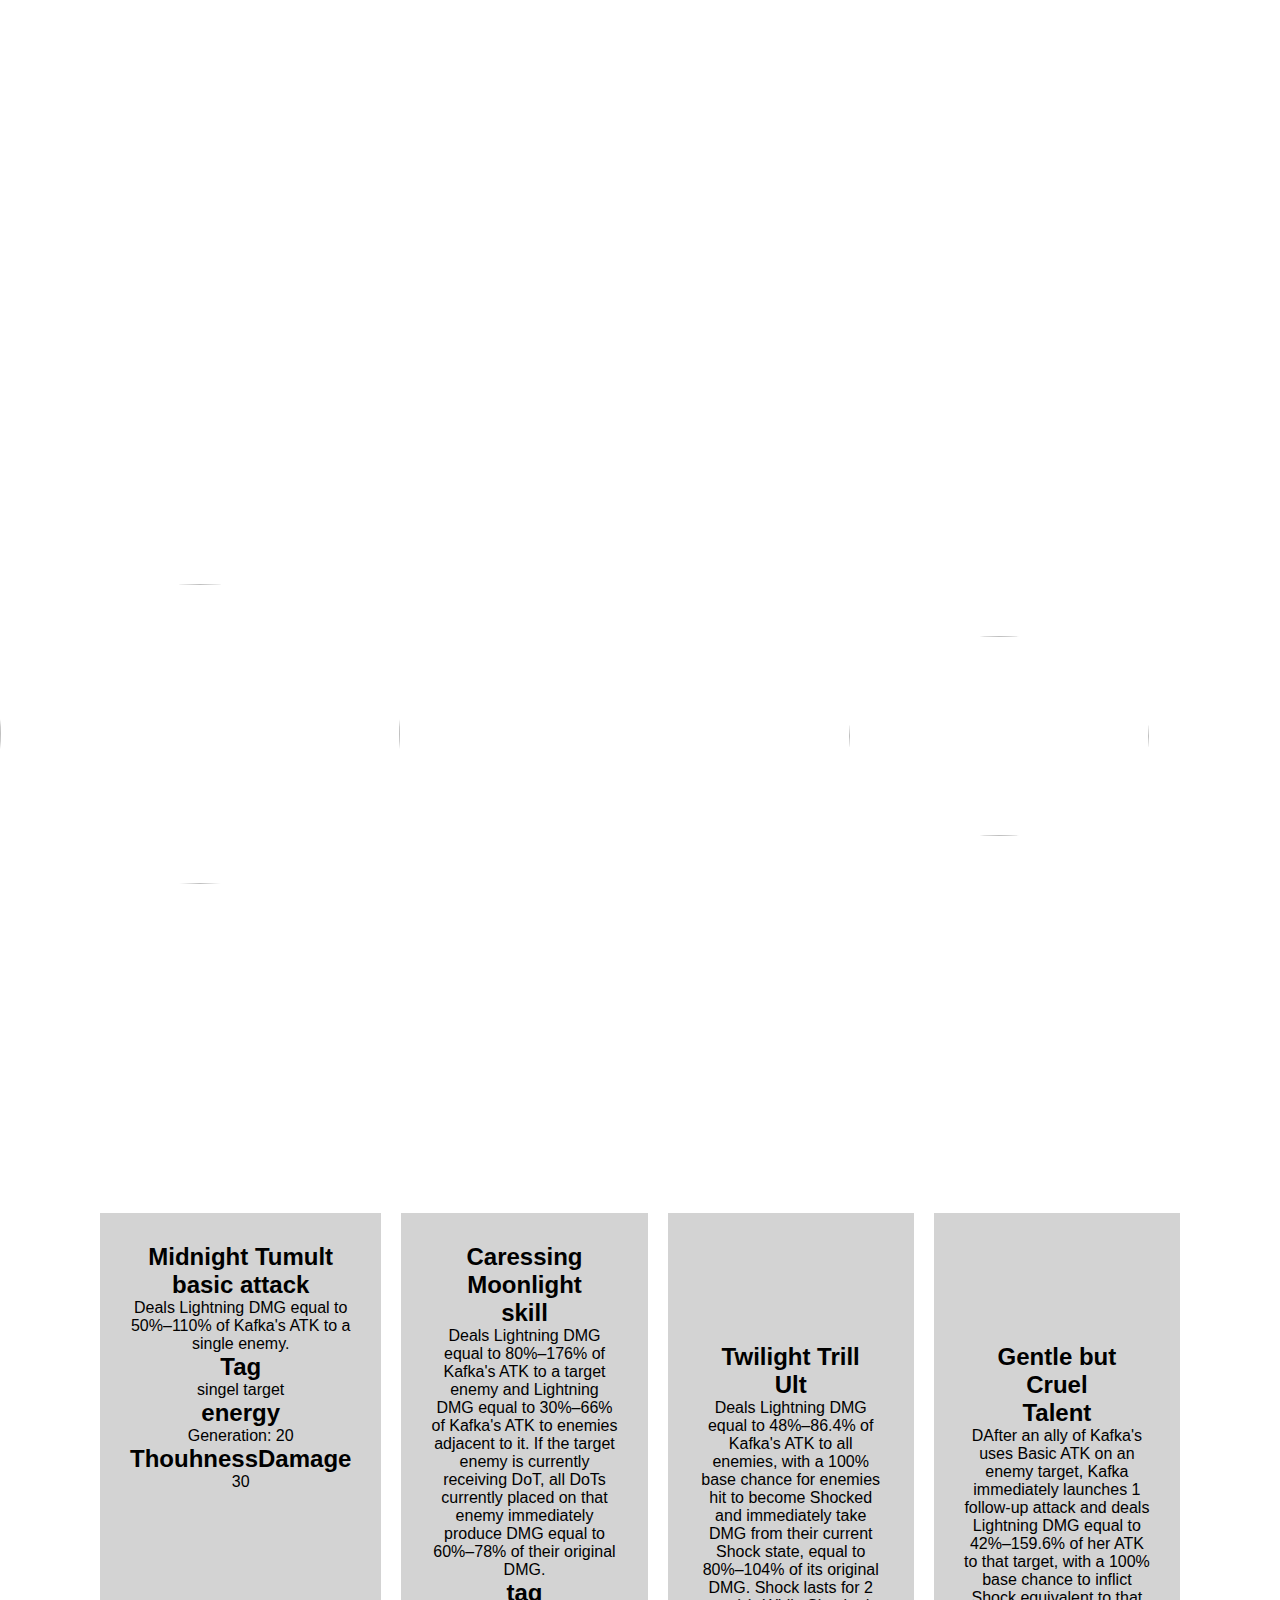
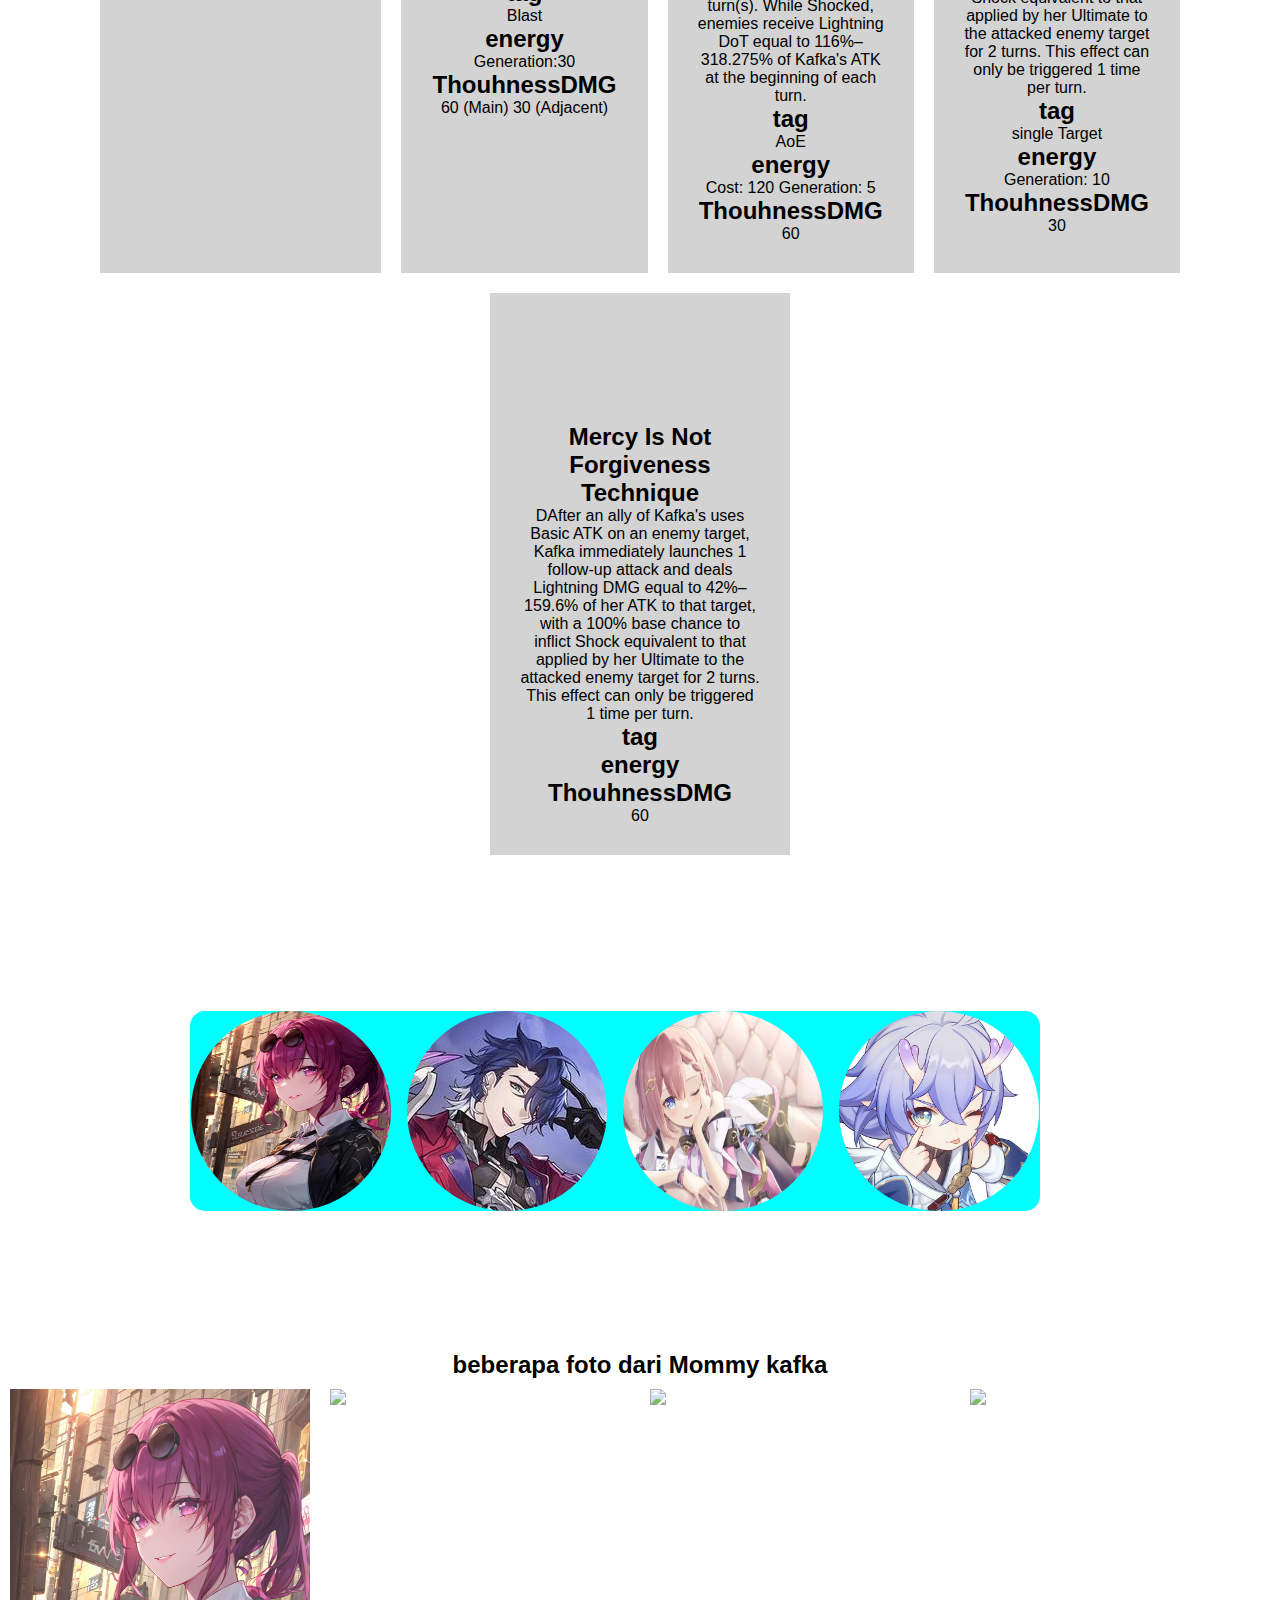
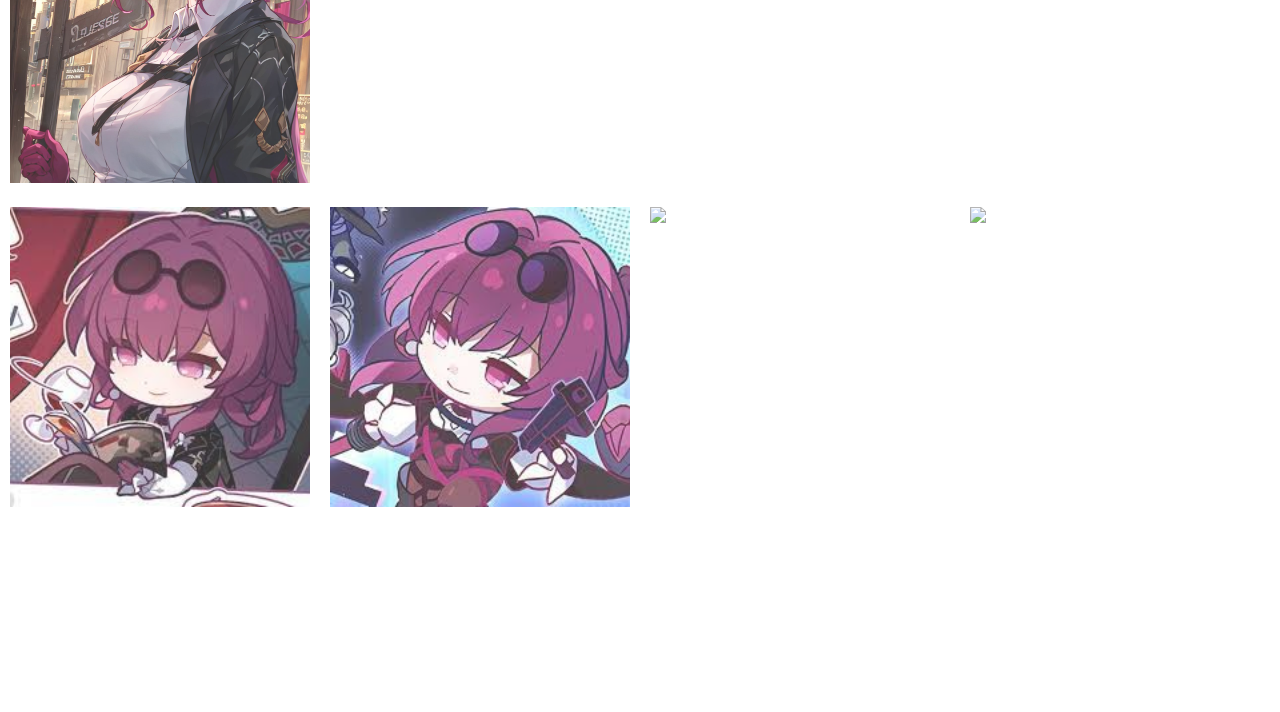
==== commit f67bcb99: "perubahan pada header" ====
--- a/index.html
+++ b/index.html
@@ -8,13 +8,13 @@
     <link rel="icon"  type="image/x-icon" href="gambar kafka.jpeg">
 
     <script>
-        // alert('ini web tentang kafka');
+        alert('ini web tentang kafka');
     </script>
 </head>
 <body>
     <header>
         <div class="pala">
-            <h2>Kaf<span>ka</span></h2>
+            <h2>Kafka<span>HSR</span></h2>
         </div>
         <div class="isi">
             <ul>
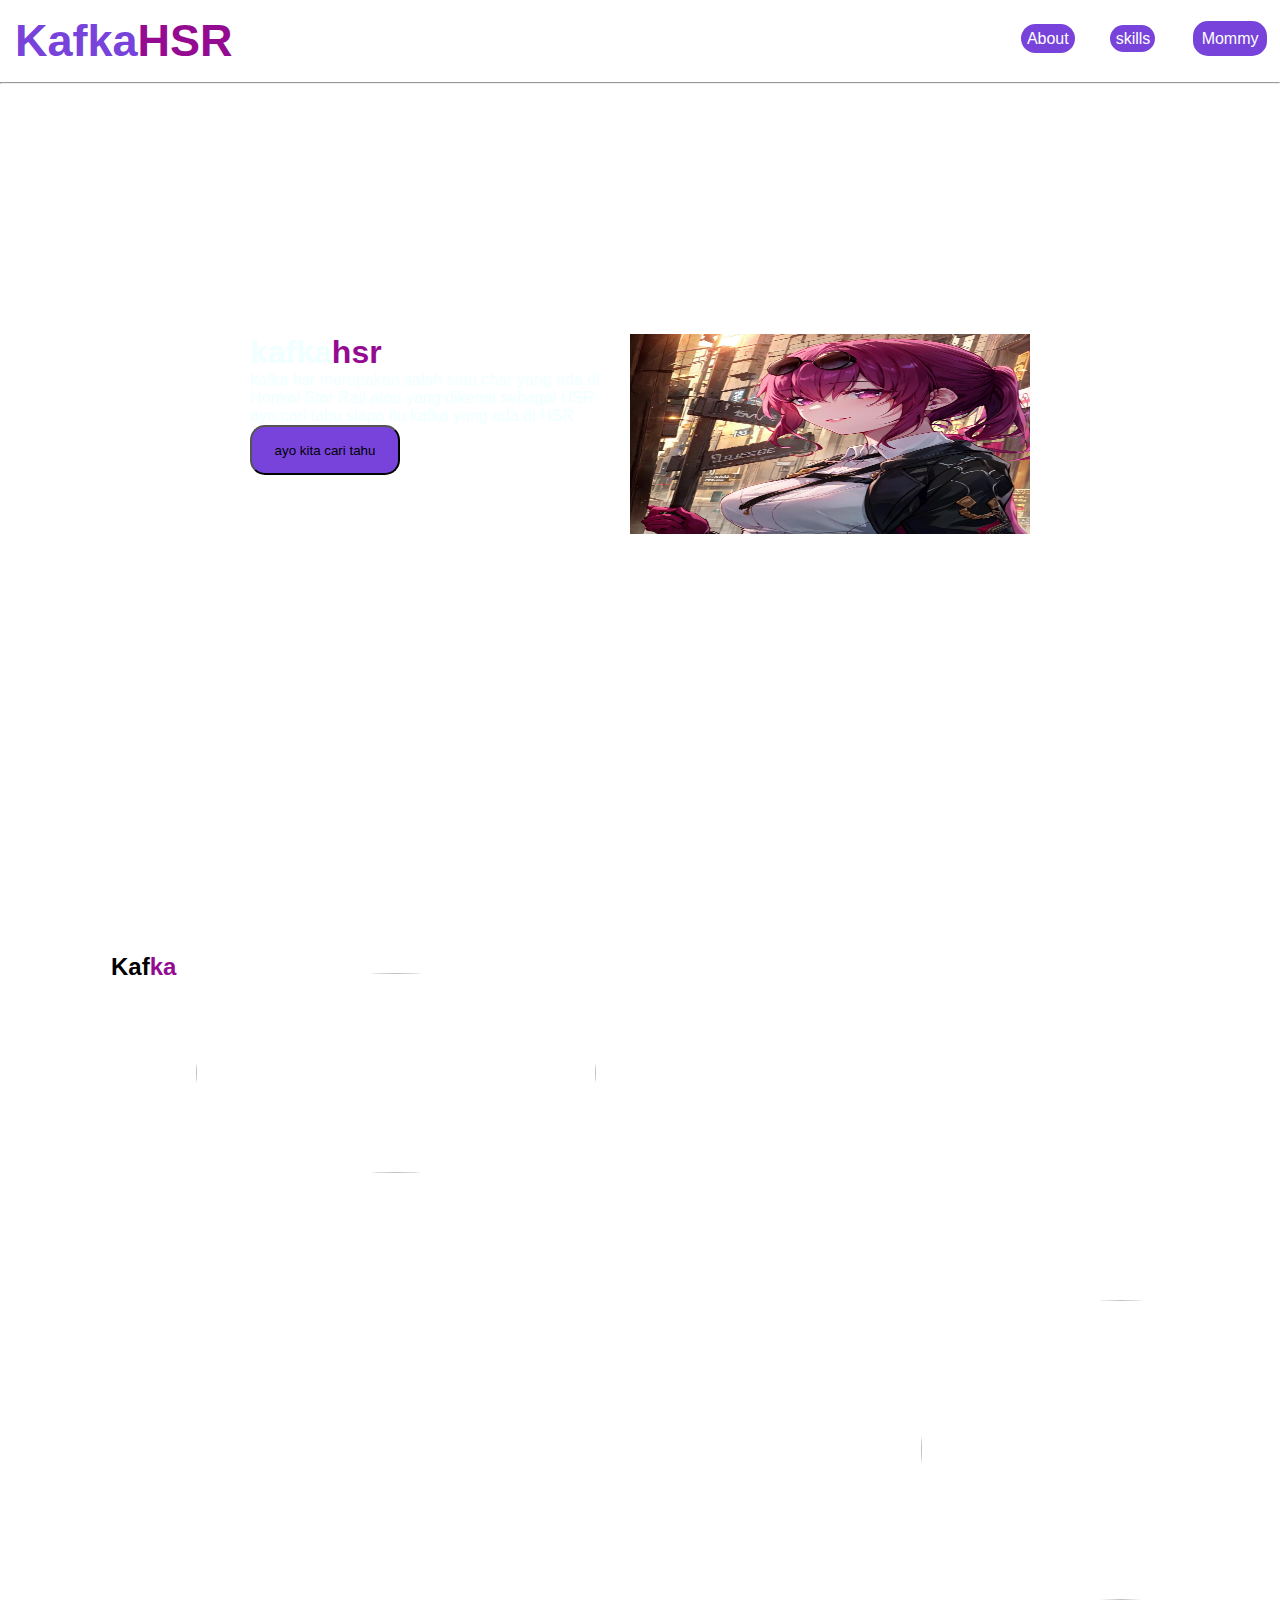
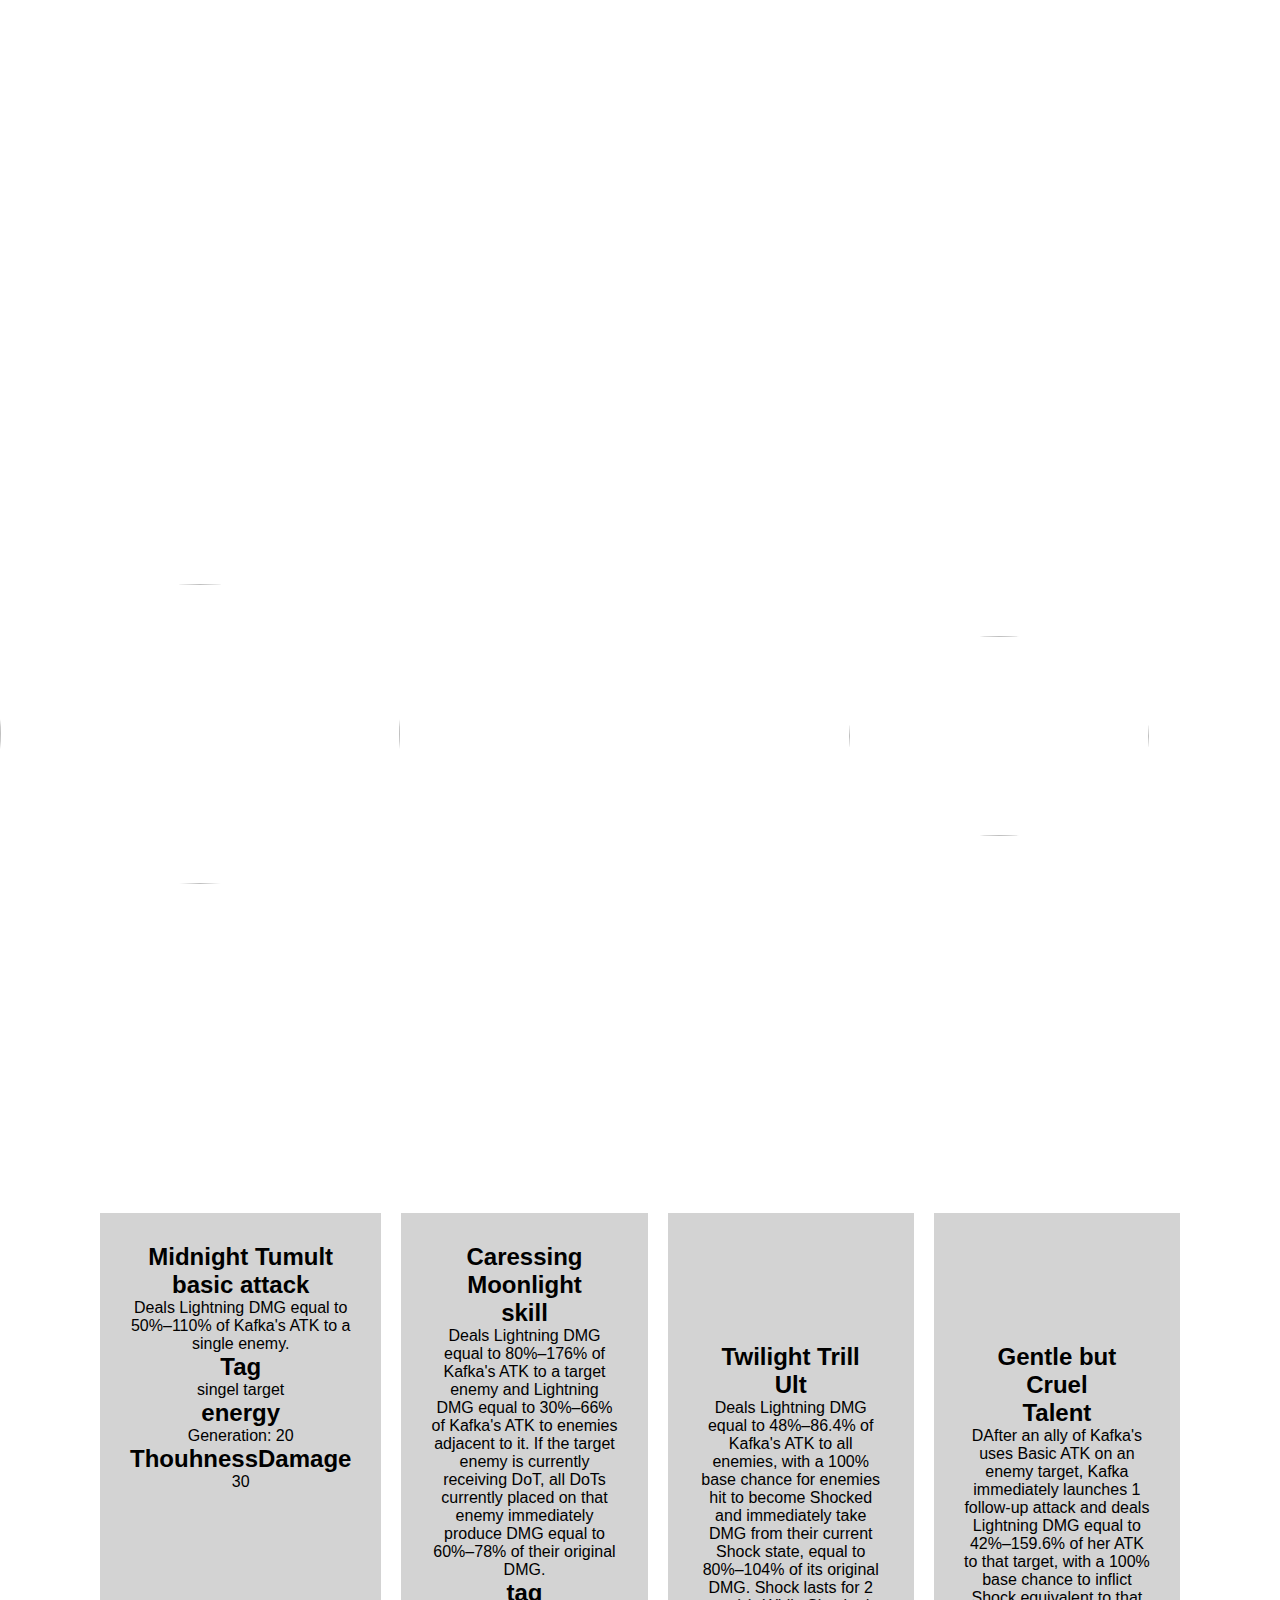
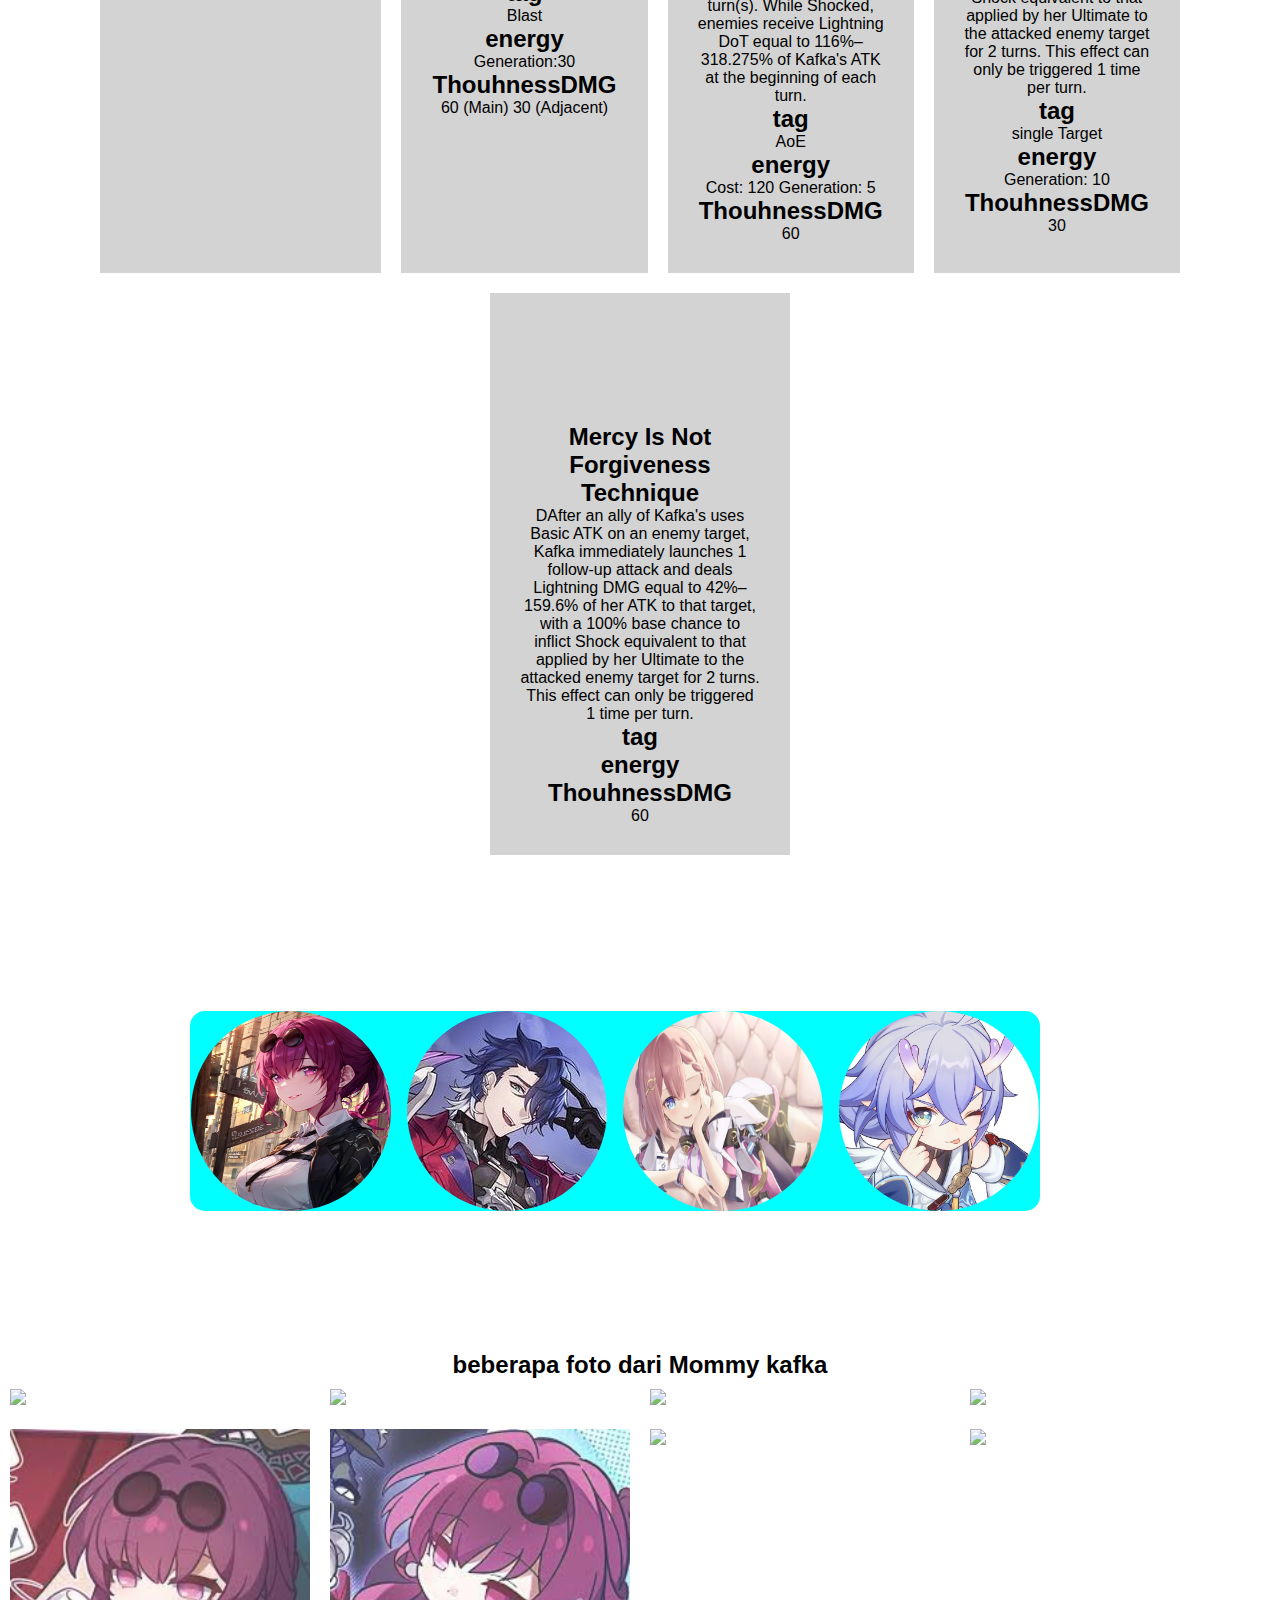
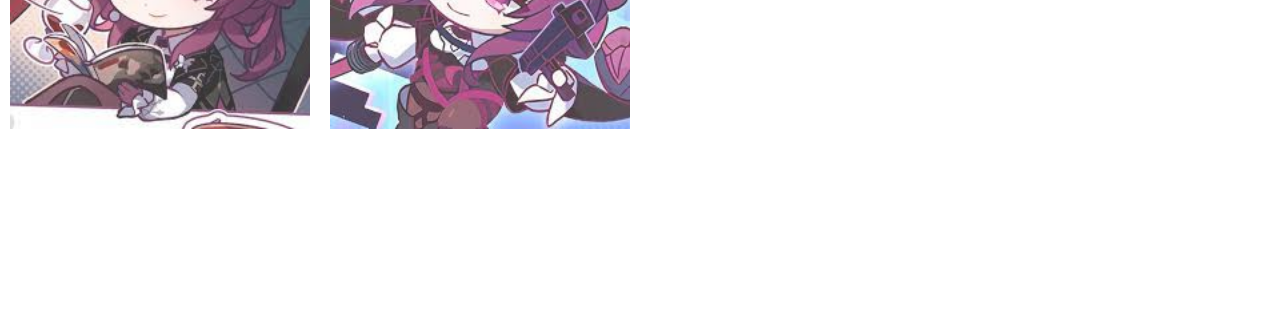
==== commit 2565a19f: "perubahan foto" ====
--- a/index.html
+++ b/index.html
@@ -97,7 +97,7 @@
             <!-- <div class="buat"> -->
             <div class="namaoo">
             <h2>Skills</h2>
-            <p>Lorem ipsum dolor sit amet consectetur adipisicing elit. Enim expedita, reiciendis culpa dolores nihil architecto qui laudantium impedit, blanditiis sit eum labore voluptatibus? Quisquam, recusandae libero debitis rerum similique repudiandae.</p>
+            <p>Kafka merupakan karakter yang bagus untuk DOT Damage over Time adalah damage tambahan yang diberikan sebagai perpanjangan dari damage yang sudah diberikan sebelumnya</p>
         </div>
         <div class="momo">
             <div class="basic-attack">
@@ -252,16 +252,16 @@
         </div>
             <div class="row">
                 <div class="column">
-                  <img src="gambar kafka.jpeg"  style="width:100%" onclick="myFunction(this);">
-                </div>
-                <div class="column">
-                  <img src="https://upload-os-bbs.hoyolab.com/upload/2023/05/28/8034631/ea4e2d20864572134b02303477f41f86_8463815513116979171.png?x-oss-process=image%2Fresize%2Cs_1000%2Fauto-orient%2C0%2Finterlace%2C1%2Fformat%2Cwebp%2Fquality%2Cq_80" style="width:100%" onclick="myFunction(this);">
-                </div>
-                <div class="column">
-                  <img src="https://c4.wallpaperflare.com/wallpaper/944/956/868/kafka-honkai-star-rail-purple-hair-hd-wallpaper-preview.jpg"  style="width:100%" onclick="myFunction(this);">
-                </div>
-                <div class="column">
-                  <img src="https://64.media.tumblr.com/75e286d1817d643c6d97358f63c98805/5322f14dc544b818-22/s1280x1920/2de32c742f8524e3b644c92fd5e8e456d978057e.jpg"  style="width:100%" onclick="myFunction(this);">
+                  <img src="https://i.pinimg.com/564x/29/64/20/29642062b2796a8404a3c242beb66f00.jpg"  style="width:100%" onclick="myFunction(this);">
+                </div>
+                <div class="column">
+                  <img src="https://i.pinimg.com/564x/8a/a9/90/8aa9905f733fe4b4fe851283ba8d1d0d.jpg" style="width:100%" onclick="myFunction(this);">
+                </div>
+                <div class="column">
+                  <img src="https://i.pinimg.com/564x/34/5c/c5/345cc52025bd1e26de5d35dd5d744633.jpg"  style="width:100%" onclick="myFunction(this);">
+                </div>
+                <div class="column">
+                  <img src="https://i.pinimg.com/564x/34/5c/c5/345cc52025bd1e26de5d35dd5d744633.jpg"  style="width:100%" onclick="myFunction(this);">
                 </div>
               </div>
               
